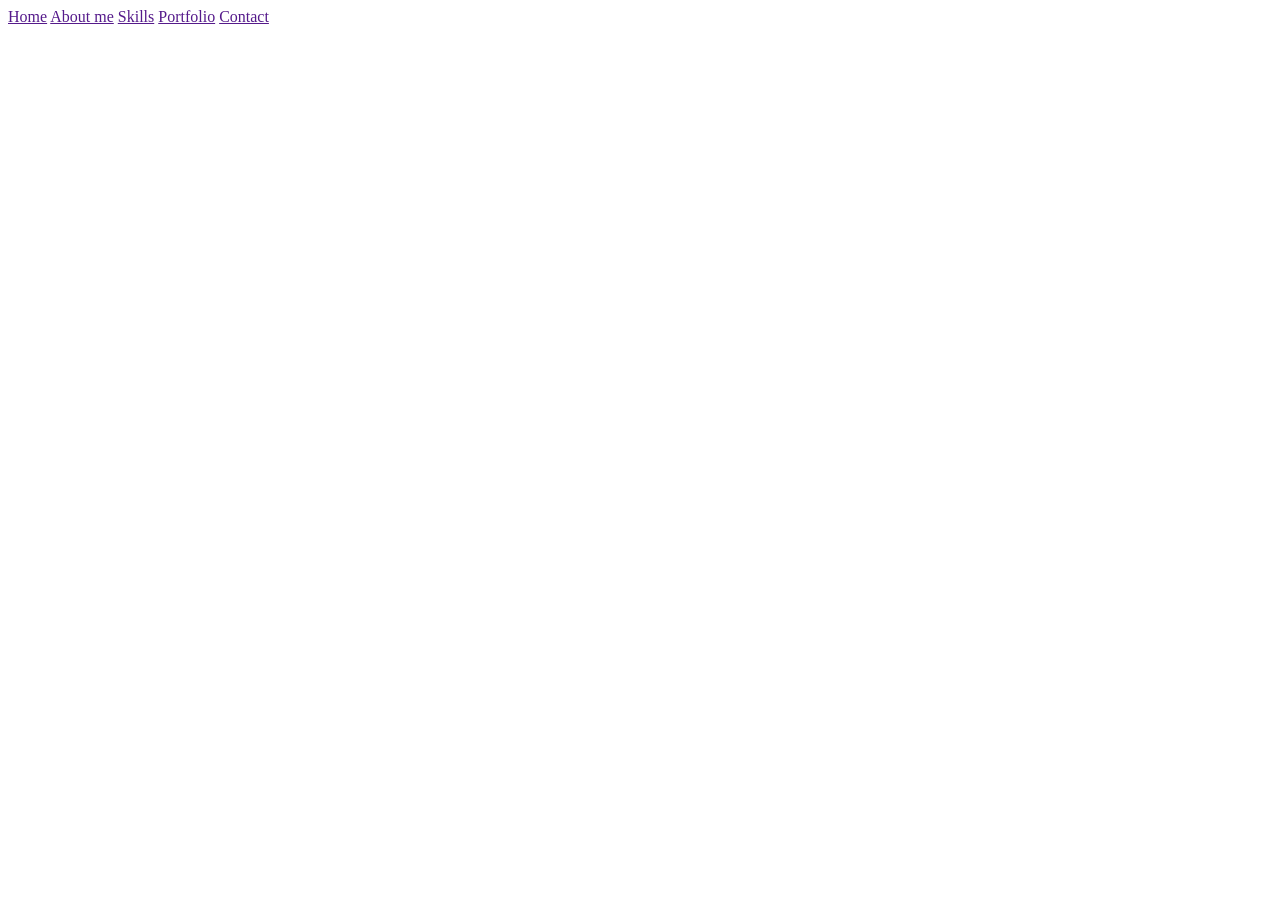
==== HTML/index.html @ 87224f53 "first commit" ====
<!DOCTYPE html>
<html lang="en">
<head>
    <meta charset="UTF-8">
    <meta name="viewport" content="width=device-width, initial-scale=1.0">
    <title>Document</title>
</head>
<body>
    <nav>
        <a href="">Home</a>
        <a href="">About me</a>
        <a href="">Skills</a>
        <a href="">Portfolio</a>
        <a href="">Contact</a>
    </nav>
    <header>
        <!-- Portträttbild -->
        <!-- Länkar/ikoner till socialmedia -->
    </header>
    <main>
        <section class="About-me">

        </section>

        <section class="Skills">

        </section>

        <section class="Portfolio">

        </section>

        <section class="Testimonials">

        </section>

        <section class="Contact">
            <form action="">
                
            </form>
        </section>

    </main>

    <footer>

    </footer>


</body>
</html>
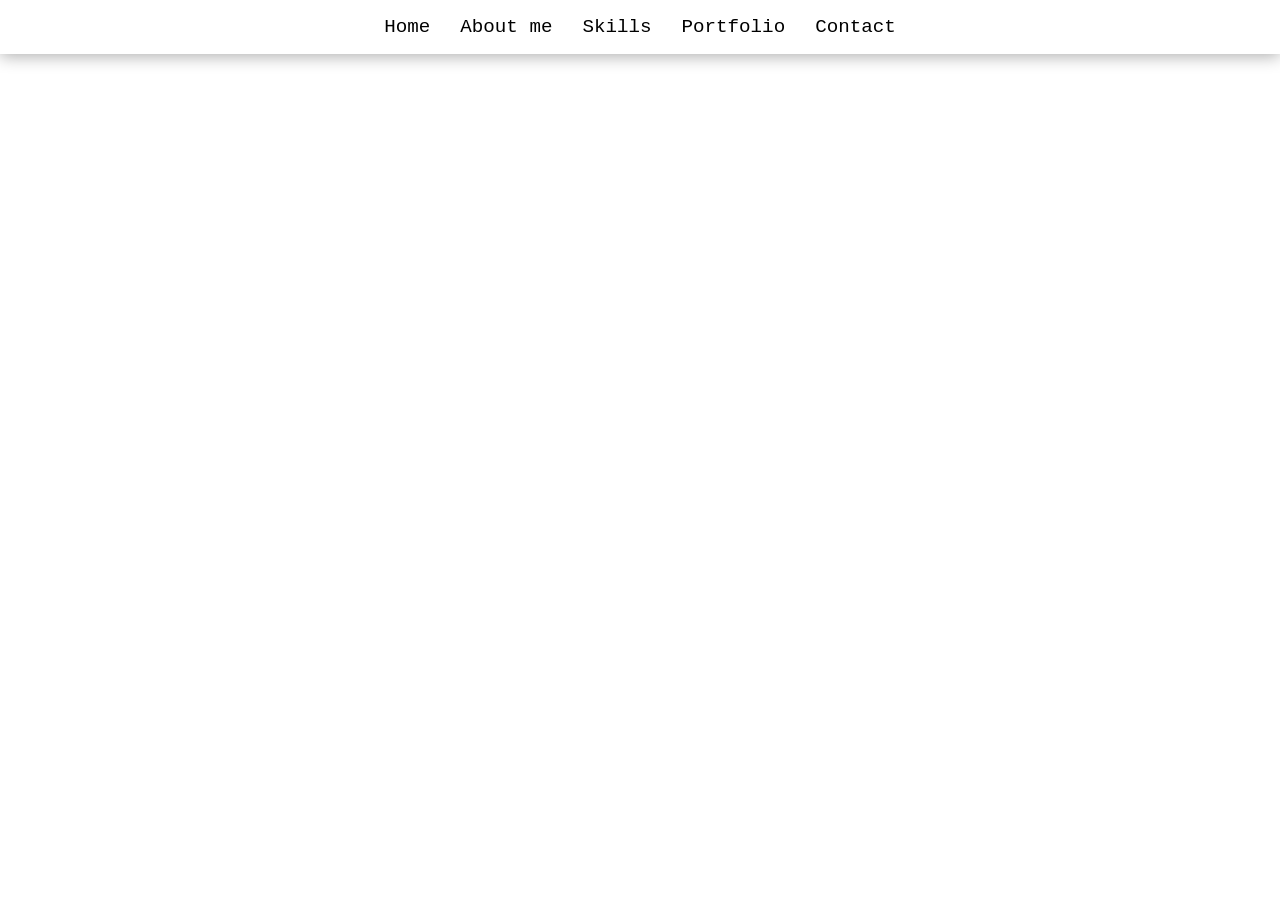
==== commit 8d82e7e6: "feature/style-nav" ====
--- a/HTML/index.html
+++ b/HTML/index.html
@@ -3,7 +3,10 @@
 <head>
     <meta charset="UTF-8">
     <meta name="viewport" content="width=device-width, initial-scale=1.0">
-    <title>Document</title>
+    <title>My Portfolio</title>
+
+    <link rel="stylesheet" href="/CSS/style1.css">
+    <link rel="stylesheet" href="/CSS/style-nav.css">
 </head>
 <body>
     <nav>
@@ -36,7 +39,7 @@
 
         <section class="Contact">
             <form action="">
-                
+
             </form>
         </section>
 
@@ -46,6 +49,6 @@
 
     </footer>
 
-
+    <script src="script.js"></script>
 </body>
 </html>
--- a/CSS/style1.css
+++ b/CSS/style1.css
@@ -0,0 +1,8 @@
+* {
+    margin: 0;
+    padding: 0;
+}
+
+body {
+    font-family: 'Courier New', Courier, monospace;
+}
--- a/CSS/style-nav.css
+++ b/CSS/style-nav.css
@@ -0,0 +1,17 @@
+nav {
+    display: flex;
+    justify-content: center;
+    gap: 30px;
+    padding-top: 1rem;
+    padding-bottom: 1rem;
+    font-size: larger;
+    box-shadow: 0px 2px 16px rgb(171, 171, 171);
+    
+}
+a{
+    text-decoration: none;
+    color: black;
+}
+a:hover{
+    color: gray;
+}
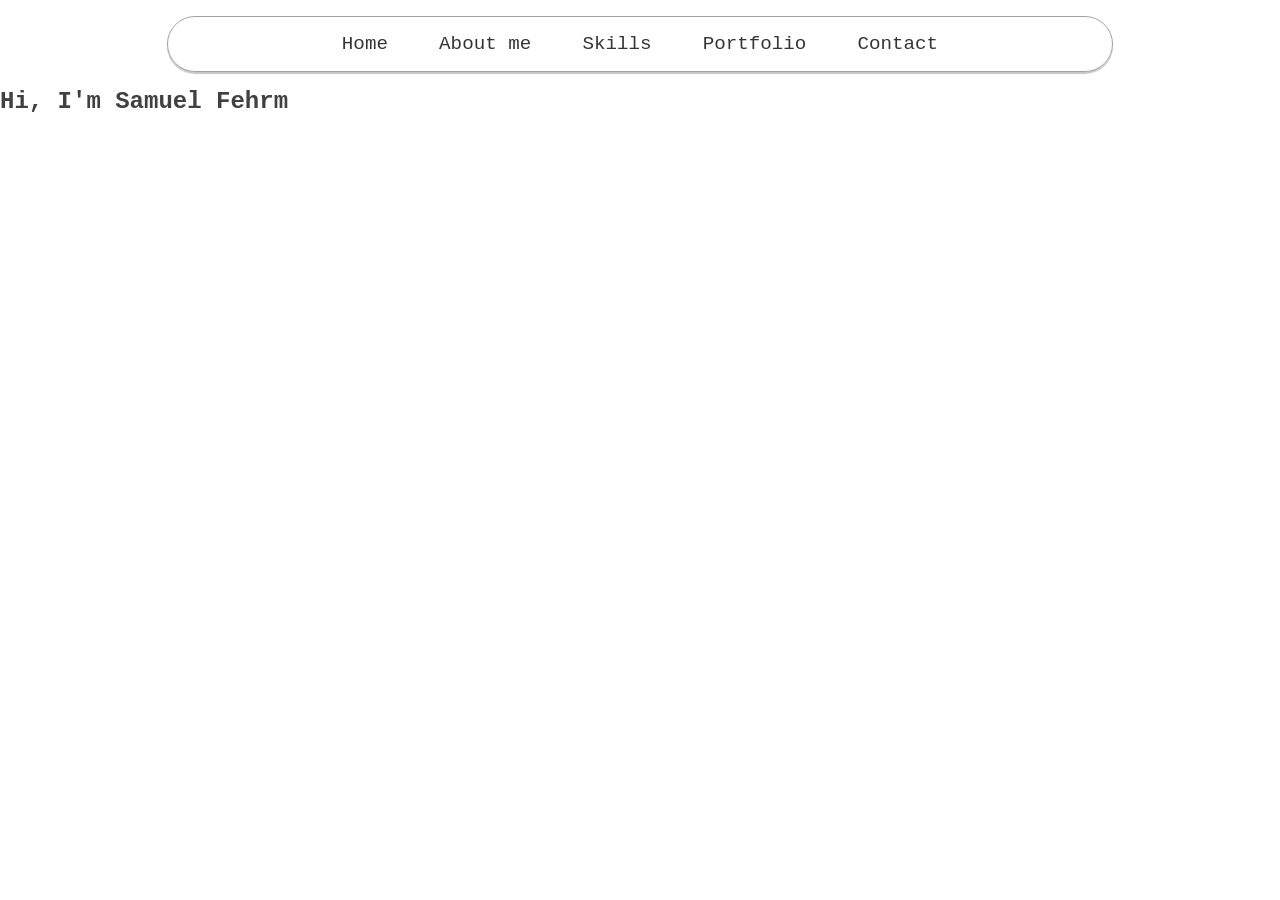
==== commit f57e79cc: "Add responsive navbar styling" ====
--- a/HTML/index.html
+++ b/HTML/index.html
@@ -5,25 +5,30 @@
     <meta name="viewport" content="width=device-width, initial-scale=1.0">
     <title>My Portfolio</title>
 
-    <link rel="stylesheet" href="/CSS/style1.css">
+    <link rel="stylesheet" href="/CSS/style-all.css">
     <link rel="stylesheet" href="/CSS/style-nav.css">
 </head>
 <body>
-    <nav>
-        <a href="">Home</a>
-        <a href="">About me</a>
-        <a href="">Skills</a>
-        <a href="">Portfolio</a>
-        <a href="">Contact</a>
-    </nav>
+    
     <header>
-        <!-- Portträttbild -->
+        <nav>
+            <a href="">Home</a>
+            <a href="">About me</a>
+            <a href="">Skills</a>
+            <a href="">Portfolio</a>
+            <a href="">Contact</a>
+        </nav>
         <!-- Länkar/ikoner till socialmedia -->
     </header>
     <main>
+        
+        <!-- Hero -->
         <section class="About-me">
-
+            <h1>Hi, I'm Samuel Fehrm</h1>
+            <!-- Portträttbild -->
+                     
         </section>
+        <!-- Hero -->
 
         <section class="Skills">
 
--- a/CSS/style-all.css
+++ b/CSS/style-all.css
@@ -0,0 +1,9 @@
+* {
+    margin: 0;
+    padding: 0;
+}
+
+body {
+    font-family: 'Courier New', Courier, monospace;
+    color: rgb(65, 65, 65);
+}
--- a/CSS/style-nav.css
+++ b/CSS/style-nav.css
@@ -1,16 +1,29 @@
 nav {
     display: flex;
     justify-content: center;
-    gap: 30px;
-    padding-top: 1rem;
-    padding-bottom: 1rem;
+    align-items: center;
+    flex-wrap: wrap;
+
+    width: min(70%, 900px);
+    gap: clamp(1rem, 4vw, 4rem);
+    padding: 1rem 1.5rem;
     font-size: larger;
-    box-shadow: 0px 2px 16px rgb(171, 171, 171);
+
+    box-shadow: 0px 2px 1px rgb(199, 199, 199);
+    border-radius: 40px;
+    border: 1px solid rgb(160, 160, 160);
+
+    margin: 1rem auto;
     
+}
+nav:hover{
+    background: linear-gradient(to right, white, rgb(255, 247, 222));
 }
 a{
     text-decoration: none;
-    color: black;
+    /* text-shadow: 0px 2px 4px rgb(166, 166, 166); */
+    color: rgb(53, 53, 53);
+    white-space: nowrap;
 }
 a:hover{
     color: gray;
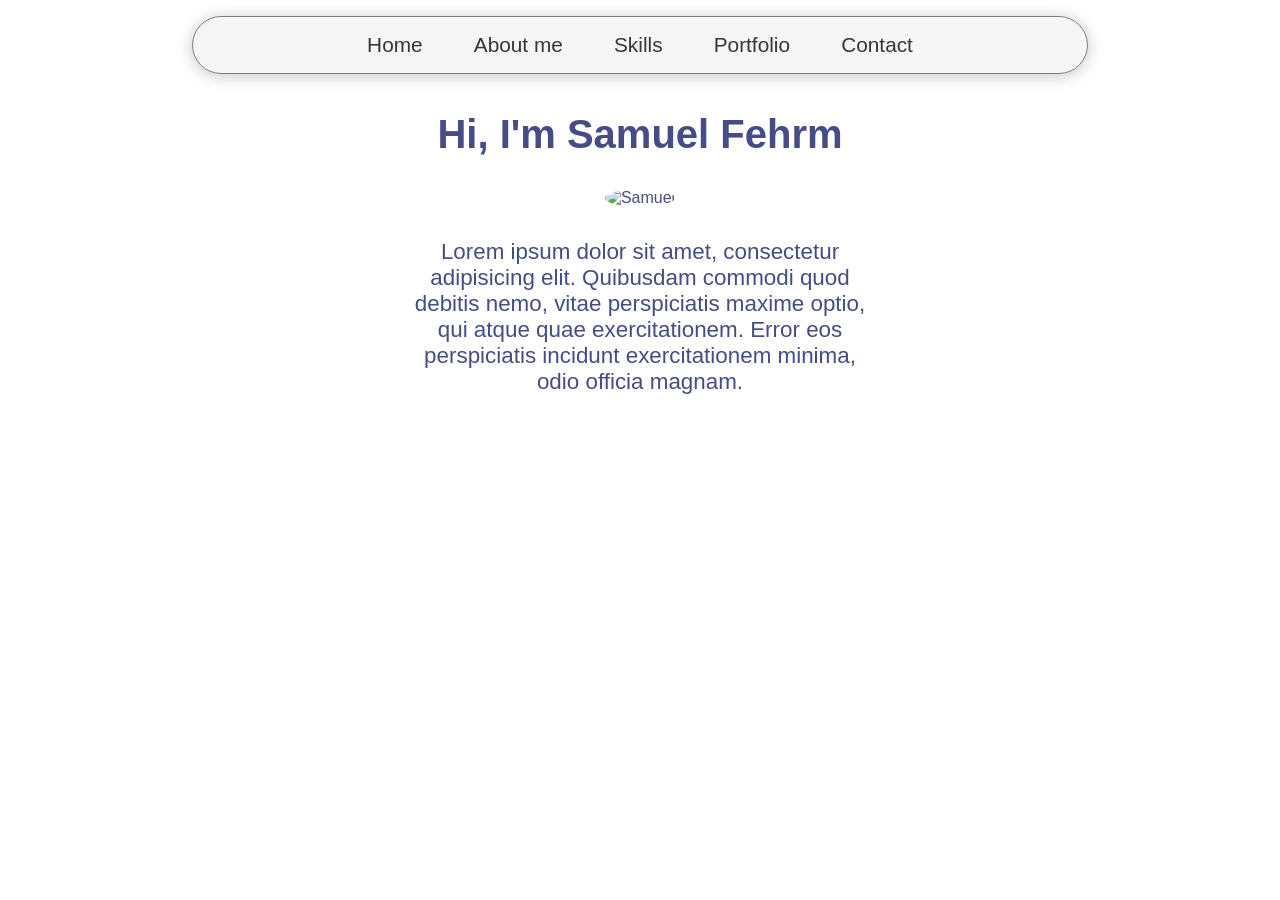
==== commit 026f0ed5: "add hero-section + general fixes" ====
--- a/HTML/index.html
+++ b/HTML/index.html
@@ -7,10 +7,17 @@
 
     <link rel="stylesheet" href="/CSS/style-all.css">
     <link rel="stylesheet" href="/CSS/style-nav.css">
+    <link rel="stylesheet" href="/CSS/style-hero.css">
+    <link rel="stylesheet" href="/CSS/style-main.css">
+
 </head>
 <body>
     
     <header>
+
+        <!-- Länkar/ikoner till socialmedia -->
+    </header>
+    <main>
         <nav>
             <a href="">Home</a>
             <a href="">About me</a>
@@ -18,14 +25,18 @@
             <a href="">Portfolio</a>
             <a href="">Contact</a>
         </nav>
-        <!-- Länkar/ikoner till socialmedia -->
-    </header>
-    <main>
         
         <!-- Hero -->
         <section class="About-me">
-            <h1>Hi, I'm Samuel Fehrm</h1>
-            <!-- Portträttbild -->
+            <h1>Hi, I'm <strong>Samuel Fehrm</strong></h1>
+
+            <div class="portrait">
+                <img src="/CSS/Images/orangeCat.jpg" alt="Samuel">
+            </div>
+
+            <p>Lorem ipsum dolor sit amet, consectetur adipisicing elit. 
+                Quibusdam commodi quod debitis nemo, vitae perspiciatis maxime optio, qui atque quae exercitationem. 
+                Error eos perspiciatis incidunt exercitationem minima, odio officia magnam.</p>
                      
         </section>
         <!-- Hero -->
--- a/CSS/style-all.css
+++ b/CSS/style-all.css
@@ -1,9 +1,11 @@
 * {
+    box-sizing: border-box;
     margin: 0;
     padding: 0;
 }
 
 body {
-    font-family: 'Courier New', Courier, monospace;
+    font-family: 'Segoe UI', Tahoma, Geneva, Verdana, sans-serif;
+    /* font-family: 'Courier New', Courier, monospace; */
     color: rgb(65, 65, 65);
 }
--- a/CSS/style-nav.css
+++ b/CSS/style-nav.css
@@ -1,4 +1,10 @@
 nav {
+
+    position:fixed;
+    top: 1rem;
+    left: 50%;
+    transform:translateX(-50%);
+    
     display: flex;
     justify-content: center;
     align-items: center;
@@ -7,17 +13,16 @@
     width: min(70%, 900px);
     gap: clamp(1rem, 4vw, 4rem);
     padding: 1rem 1.5rem;
-    font-size: larger;
+    font-size: 1.3rem;
 
-    box-shadow: 0px 2px 1px rgb(199, 199, 199);
+    box-shadow: 0px 2px 16px rgb(199, 199, 199);
     border-radius: 40px;
-    border: 1px solid rgb(160, 160, 160);
+    border: 1px solid rgb(123, 123, 123);
 
-    margin: 1rem auto;
+    margin: 0;
+    position: fixed;
+    background-color: rgba(246, 246, 246, 0.913);
     
-}
-nav:hover{
-    background: linear-gradient(to right, white, rgb(255, 247, 222));
 }
 a{
     text-decoration: none;
--- a/CSS/style-hero.css
+++ b/CSS/style-hero.css
@@ -0,0 +1,25 @@
+.About-me{
+    justify-content: center;
+    text-align: center;
+    padding-inline: 25rem;
+    padding-block: 7rem;
+    color: rgb(71, 76, 134);
+    
+
+}
+.About-me img{
+    margin-block: 2rem;
+    border-radius: 50%;
+    width: 350px;
+    height: 350px;
+    object-fit: cover;
+}
+.About-me h1{
+    font-size: 2.5rem;
+}
+.About-me p{
+    font-size: 1.4rem;
+}
+
+
+
--- a/CSS/style-main.css
+++ b/CSS/style-main.css
@@ -0,0 +1,7 @@
+main{
+    min-height: 100vh;
+    background-image: url(/CSS/Images/nice-blue-white-background-backdrop-purpose.jpg);
+    background-size: cover;
+    background-position: center;
+    background-repeat: no-repeat;
+}
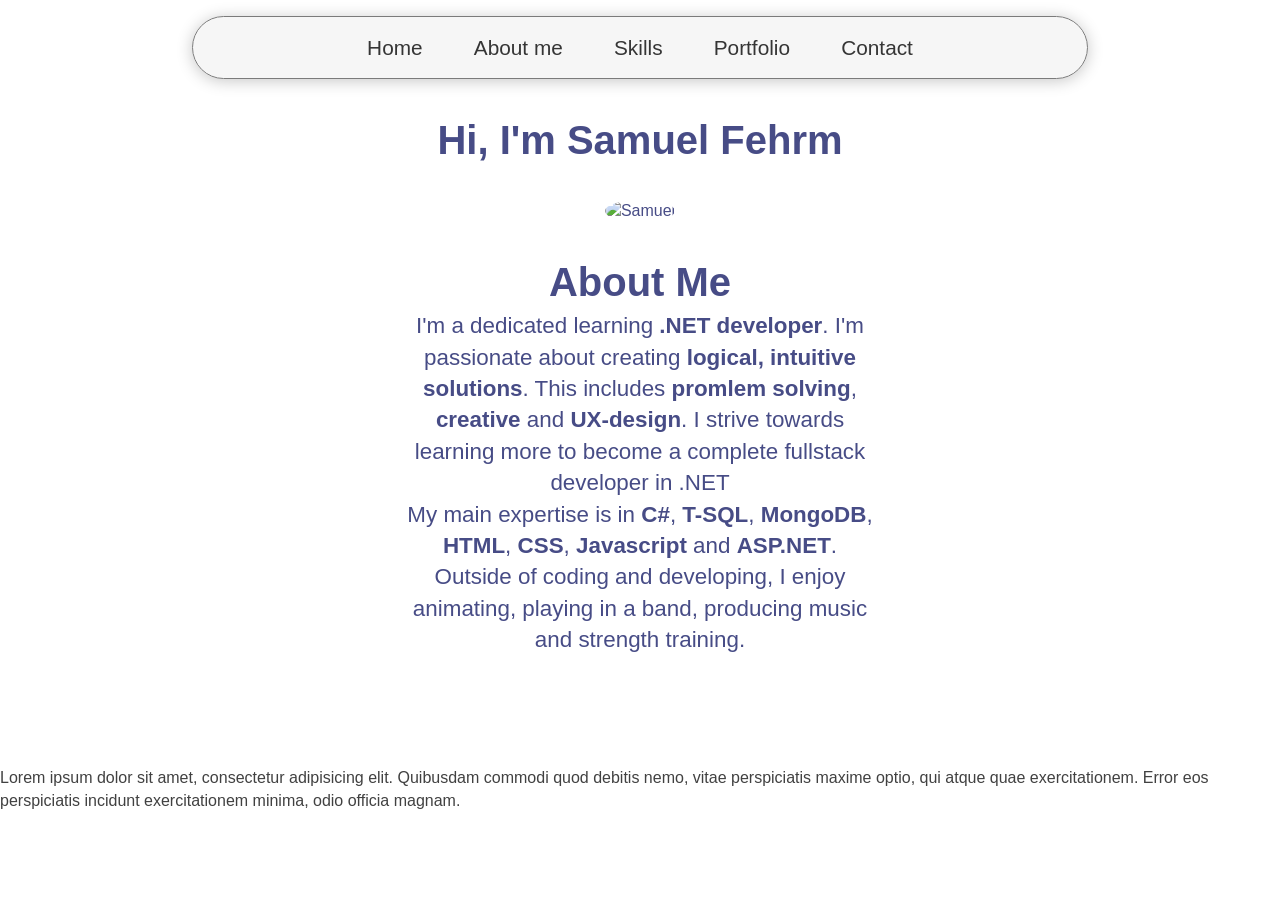
==== commit d76da40a: "add text fix" ====
--- a/HTML/index.html
+++ b/HTML/index.html
@@ -6,9 +6,11 @@
     <title>My Portfolio</title>
 
     <link rel="stylesheet" href="/CSS/style-all.css">
+    <link rel="stylesheet" href="/CSS/style-main.css">
     <link rel="stylesheet" href="/CSS/style-nav.css">
     <link rel="stylesheet" href="/CSS/style-hero.css">
-    <link rel="stylesheet" href="/CSS/style-main.css">
+    <link rel="stylesheet" href="/CSS/style-work.css">
+
 
 </head>
 <body>
@@ -26,32 +28,53 @@
             <a href="">Contact</a>
         </nav>
         
-        <!-- Hero -->
+        <!-- Hero Section -->
         <section class="About-me">
             <h1>Hi, I'm <strong>Samuel Fehrm</strong></h1>
 
             <div class="portrait">
                 <img src="/CSS/Images/orangeCat.jpg" alt="Samuel">
             </div>
+            
+            <h1>About Me</h1>
+            <p>I'm a dedicated learning <strong>.NET developer</strong>. I'm passionate about creating <strong>logical, intuitive solutions</strong>. 
+                This includes <strong>promlem solving</strong>, <strong>creative</strong> and <strong>UX-design</strong>. I strive towards learning more to become a complete 
+                fullstack developer in .NET
+            </p>
+            <p>
+                My main expertise is in <strong>C#</strong>, <strong>T-SQL</strong>, 
+                <strong>MongoDB</strong>, <strong>HTML</strong>, <strong>CSS</strong>, 
+                <strong>Javascript</strong> and <strong>ASP.NET</strong>.
+            </p>
+            <p>
+                Outside of coding and developing, I enjoy animating, playing in a band, producing music and strength training. 
+            </p>
+        </section>
+        <!-- Hero Section -->
 
-            <p>Lorem ipsum dolor sit amet, consectetur adipisicing elit. 
-                Quibusdam commodi quod debitis nemo, vitae perspiciatis maxime optio, qui atque quae exercitationem. 
-                Error eos perspiciatis incidunt exercitationem minima, odio officia magnam.</p>
-                     
-        </section>
-        <!-- Hero -->
 
-        <section class="Skills">
 
-        </section>
+        <!-- Work section -->
+        <div class="work-section">
+            <section class="Skills">
+                <p>Lorem ipsum dolor sit amet, consectetur adipisicing elit. 
+                    Quibusdam commodi quod debitis nemo, vitae perspiciatis maxime optio, 
+                    qui atque quae exercitationem. Error eos perspiciatis incidunt exercitationem minima, 
+                    odio officia magnam.
+                </p>
+            </section>
 
-        <section class="Portfolio">
+            <section class="Portfolio">
 
-        </section>
+            </section>
 
-        <section class="Testimonials">
+            <section class="Testimonials">
 
-        </section>
+            </section>
+        </div>
+        <!-- Work section -->
+
+
 
         <section class="Contact">
             <form action="">
--- a/CSS/style-all.css
+++ b/CSS/style-all.css
@@ -6,6 +6,7 @@
 
 body {
     font-family: 'Segoe UI', Tahoma, Geneva, Verdana, sans-serif;
+    line-height: 1.4;
     /* font-family: 'Courier New', Courier, monospace; */
     color: rgb(65, 65, 65);
 }
--- a/CSS/style-hero.css
+++ b/CSS/style-hero.css
@@ -4,6 +4,7 @@
     padding-inline: 25rem;
     padding-block: 7rem;
     color: rgb(71, 76, 134);
+
     
 
 }
